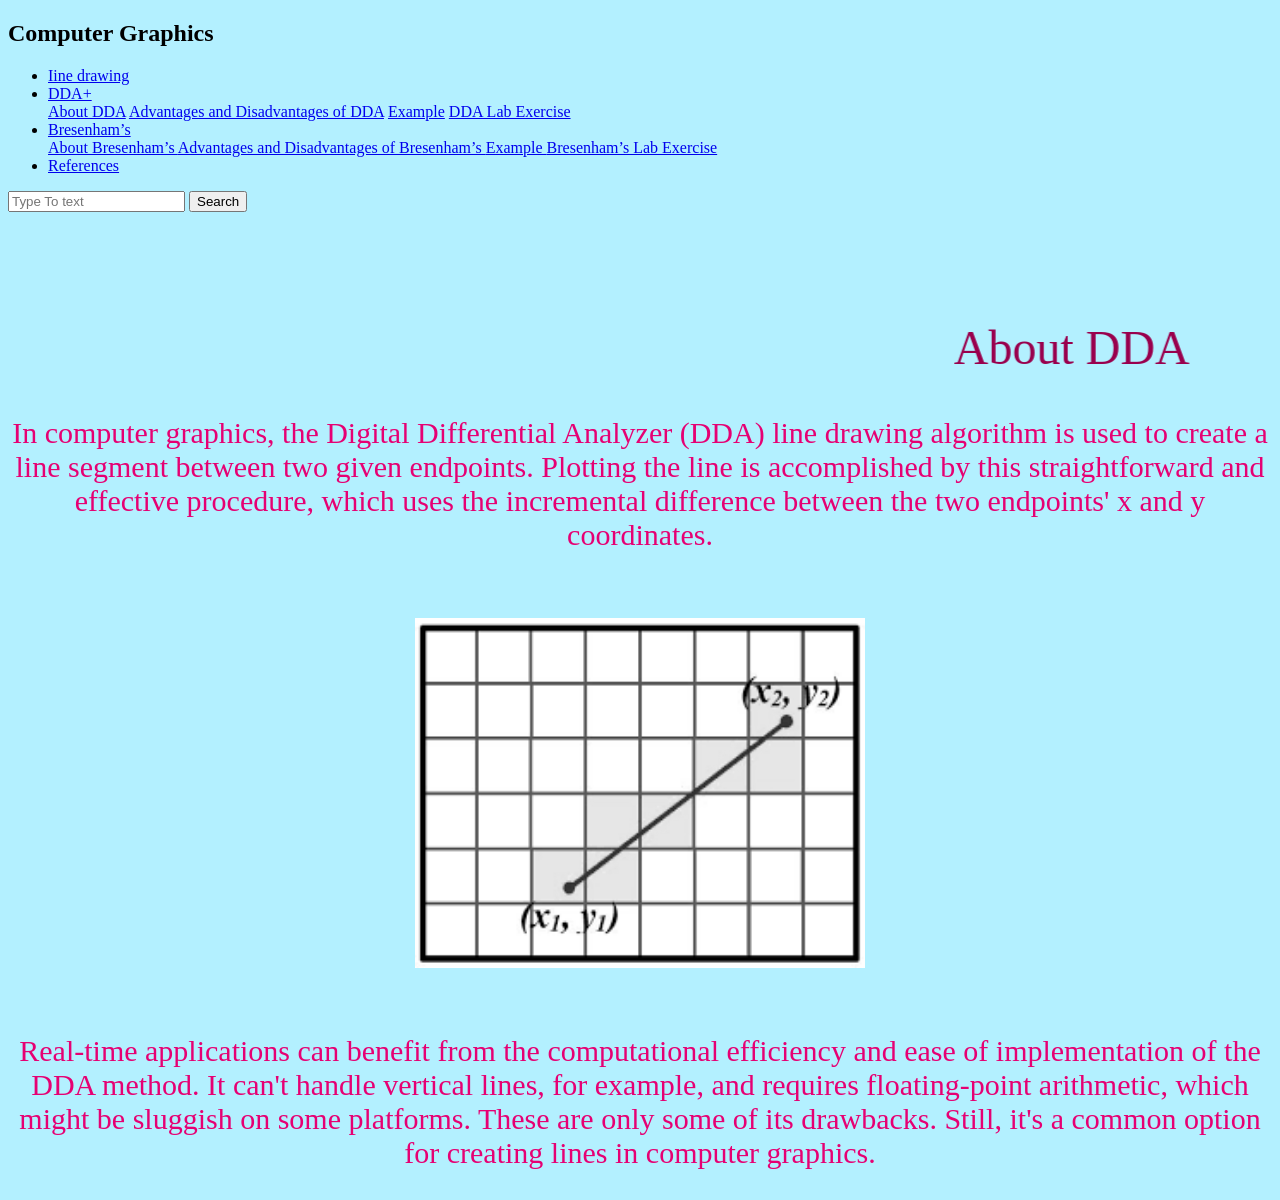
==== About DDA.html @ af7b9606 "Upload HTML, CSS and JavaScript project" ====
<!DOCTYPE html>
<html lang="en">
<head>
    <title>Webpage Design</title>
    <link rel="stylesheet" href="style4.css">
	<style>
	img{display:block;
	margin:auto;
    filter:grayscale(100%);
    transition:1s;
    opacity:9;}
    img:hover{filter:grayscale(0);
    transform: scale(1.1);}
		p {
		text-align: center;
  font-size:30px;
  color:#e60073;
}
	
	</style>
</head>
<body bgcolor="	 #b3f0ff">

    <div class="main">
        <div class="navbar">
            <div class="icon">
                <h2 class="logo">Computer Graphics</h2>
            </div>
			<div class="menu">
                <ul>
                    <li><a href="line.html">Iine drawing </a></li>
                    <li class="dropdown">
                        <a href="#">DDA+</a>
                        <div class="dropdown-content">
                            <a href="About DDA.html">About DDA</a>
                            <a href="Advantages and Disadvantages of DDA.html">Advantages and Disadvantages of DDA</a>
                            <a href="DDA Example.html">Example</a>
                            <a href="DDA Lab Exercise.html">DDA Lab Exercise</a>
                        </div>
                    </li>
					<li class="dropdown1">
                    <a href="#">Bresenham’s</a>
					<div class="dropdown-content1">
					<a href="AboutBresenham.html">About Bresenham’s </a>
					<a href="Pros and Cons of Bresenham.html">Advantages and Disadvantages of Bresenham’s  </a>
					<a href="ExampleBresenham.html">Example </a>
					<a href="Bresenham Lab Exercise.html"> Bresenham’s Lab Exercise  </a>
					</div>
                    </li>
                    <li><a href="references.html">References</a></li>
                </ul>
            </div>
						<div class="search">
                <input class="srch" type="search" name="" placeholder="Type To text">
                <a href="#"> <button class="btn">Search</button></a>
            </div>
			
			<br></br><br></br><br></br>
			<font size="20" face="impact" color="#99004d"><marquee behavior="alternate">About DDA</marquee></font>
<p>In computer graphics, the Digital Differential Analyzer (DDA) line drawing algorithm is used to
 create a line segment between two given endpoints. Plotting the line is accomplished by this
 straightforward and effective procedure, which uses the incremental difference between the 
 two endpoints' x and y coordinates.</p>
 <br></br>
 <img src="download (12).png" alt="DDA" width="450" height="350"  >
 </a>
 <br></br><p>Real-time applications can benefit from the computational efficiency and ease of implementation 
 of the DDA method. It can't handle vertical lines, for example, and requires floating-point arithmetic,
 which might be sluggish on some platforms. These are only some of its drawbacks. Still,
 it's a common option for creating lines in computer graphics.</p>
			</body>
			</html>
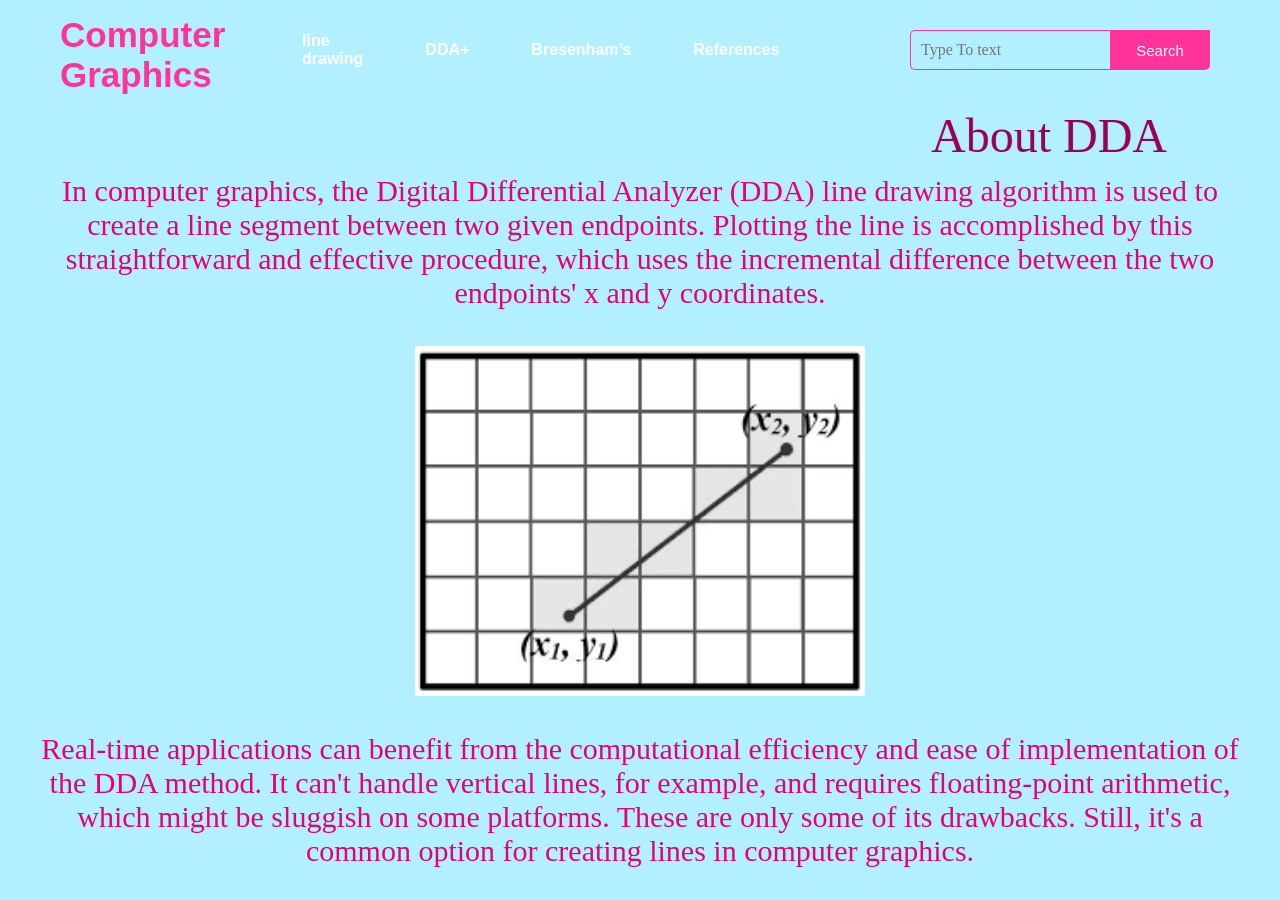
==== commit 97d60511: "Update About DDA.html" ====
--- a/About DDA.html
+++ b/About DDA.html
@@ -2,7 +2,7 @@
 <html lang="en">
 <head>
     <title>Webpage Design</title>
-    <link rel="stylesheet" href="style4.css">
+    <link rel="stylesheet" href="Style4.css">
 	<style>
 	img{display:block;
 	margin:auto;
@@ -69,4 +69,4 @@
  which might be sluggish on some platforms. These are only some of its drawbacks. Still,
  it's a common option for creating lines in computer graphics.</p>
 			</body>
-			</html>+			</html>
--- a/Style4.css
+++ b/Style4.css
@@ -0,0 +1,219 @@
+*{
+    margin: 0;
+    padding: 0;
+}
+.main{
+    width: 100%;
+    background-position: center;
+    background-size: cover;
+    height: 100vh;
+}
+.navbar{
+    width: 1200px;
+    height: 75px;
+    margin: auto;
+}
+.icon{
+    width: 200px;
+    float: left;
+    height: 70px;
+}
+.logo{
+    color: #ff3399;
+    font-size: 35px;
+    font-family: Arial;
+    padding-left: 20px;
+    float: left;
+    padding-top: 10px;
+    margin-top: 5px
+}
+.menu{
+    width: 400px;
+    float: left;
+    height: 70px;
+}
+ul{
+    float: left;
+    display: flex;
+    justify-content: center;
+    align-items: center;
+}
+ul li{
+    list-style: none;
+    margin-left: 62px;
+    margin-top: 32px;
+    font-size: 16px;
+}
+ul li a{
+    text-decoration: none;
+    color: #fff;
+    font-family: Arial;
+    font-weight: bold;
+    transition: 0.4s ease-in-out;
+}
+
+ ul li a:hover{
+    color: #ff3399;
+}
+
+
+.search{
+    width: 330px;
+    float: left;
+    margin-left: 270px;
+}
+.srch{
+    font-family: 'Times New Roman';
+    width: 200px;
+    height: 40px;
+    background: transparent;
+    border: 1px solid #ff3399;
+    margin-top: 30px;
+    color: #ff3399;
+    border-right: none;
+    font-size: 16px;
+    float: left;
+    padding: 10px;
+    border-bottom-left-radius: 5px;
+    border-top-left-radius: 5px;
+}
+.btn{
+    width: 100px;
+    height: 40px;
+    background: #ff3399;
+    border: 2px solid #ff3399;
+    margin-top: 30px;
+    color: #fff;
+    font-size: 15px;
+    border-bottom-right-radius: 5px;
+    border-bottom-right-radius: 5px;
+    transition: 0.2s ease;
+    cursor: pointer;
+}
+.btn:hover{
+    color: #000;
+}
+
+.btn:focus{
+    outline: none;
+}
+
+.srch:focus{
+    outline: none;
+}
+
+        .dropdown-content {
+            display: none;
+            position: absolute;
+            background-color: #ffb3d9;
+			color:#fff;
+            min-width: 160px;
+            box-shadow: 0px 8px 16px 0px rgba(0,0,0,0.2);
+            z-index: 1;
+        }
+
+        /* Show dropdown content on hover */
+        .dropdown:hover .dropdown-content {
+            display: block;
+        }
+
+        /* Style for dropdown items */
+        .dropdown-content a {
+            color: #ffffff;
+            padding: 12px 16px;
+            text-decoration: none;
+            display: block;
+        }
+
+        /* Change background color of dropdown items on hover */
+        .dropdown-content a:hover {
+            background-color: #f1f1f1;
+        }
+		
+		.dropdown-content1 {
+            display: none;
+            position: absolute;
+            background-color: #ffb3d9;
+			color:#fff;
+            min-width: 160px;
+            box-shadow: 0px 8px 16px 0px rgba(0,0,0,0.2);
+            z-index: 1;
+        }
+
+        /* Show dropdown content on hover */
+        .dropdown1:hover .dropdown-content1 {
+            display: block;
+        }
+
+        /* Style for dropdown items */
+        .dropdown-content1 a {
+            color: #ffffff;
+            padding: 12px 16px;
+            text-decoration: none;
+            display: block;
+        }
+
+        /* Change background color of dropdown items on hover */
+        .dropdown-content1 a:hover {
+            background-color: #f1f1f1;
+        }
+		.container {
+  display: flex;
+  justify-content: center;
+}
+
+.item {
+  width: 120px;
+}
+
+		.column {
+  float: left;
+  width: 33.33%;
+  padding: 15px;
+}
+
+/* Clear floats after image containers */
+.row::after {
+  content: "";
+  clear: both;
+display: table;}
+.center {
+  display: block;
+  margin-left: auto;
+  margin-right: auto;
+  width: 25%;
+}
+.lineD{
+			font-family: Arial;
+			font-size: 20px;
+			color:138454;
+		}
+		
+		.line{
+			
+			color:21EC96;
+		}
+		
+		.cente {
+  margin-left: auto;
+  margin-right: auto;
+}
+.colo{
+	color:#99004d;
+}
+.parent {
+  margin: 1rem;
+  padding: 1rem 1rem;
+  text-align: center;
+}
+.child {
+  display: inline-block;
+  padding: 1rem 1rem;
+  vertical-align: middle;
+}
+.pra{
+	text-align: center;
+  font-size:25px;
+  color:#e60073;
+}
+
